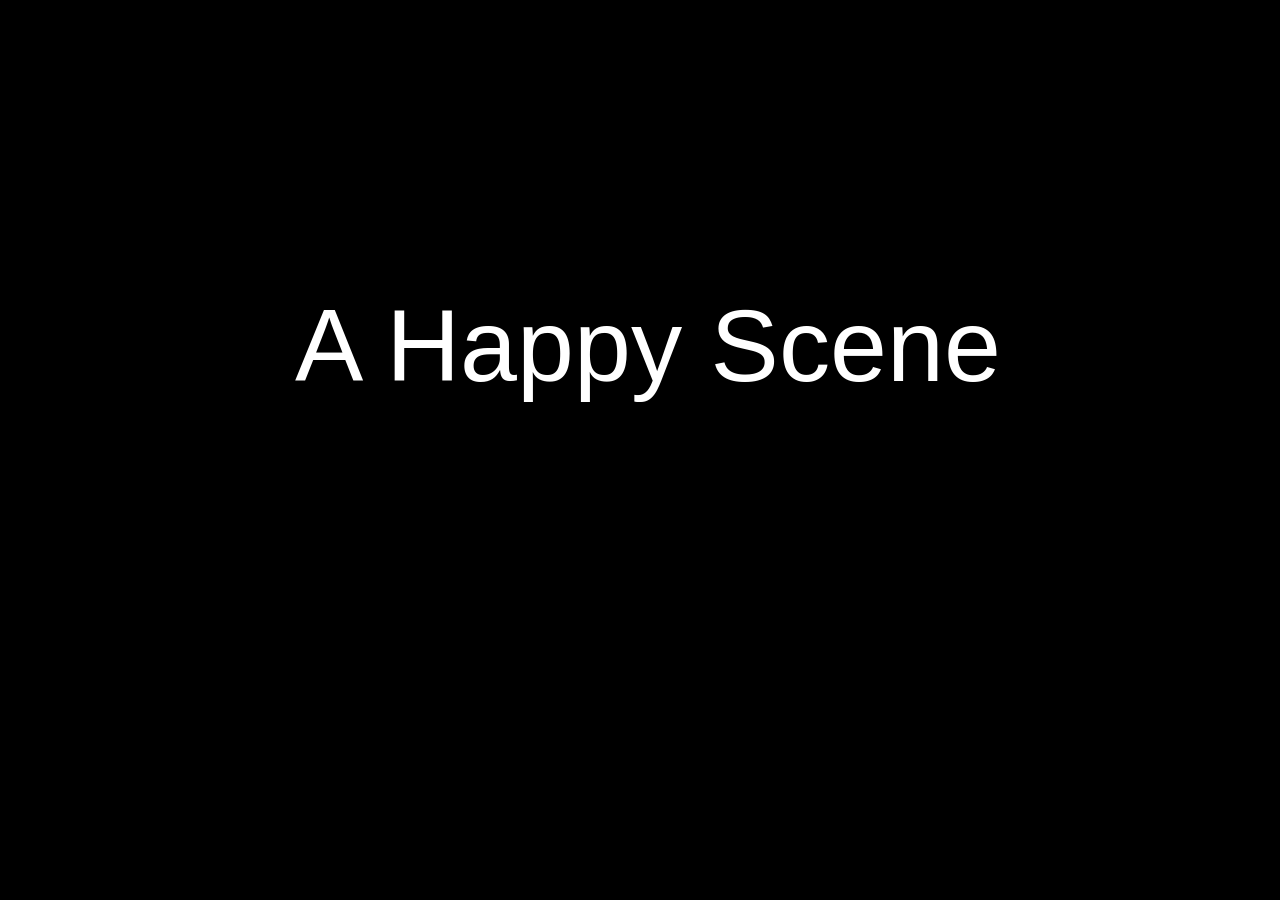
==== index.html @ cb01e4f2 "change name" ====
<!DOCTYPE html>
<html lang="en">

<head>
	<meta charset="UTF-8">
	<!--meta name="viewport" content="width=device-width, initial-scale=1.0"-->
	<title>HOPE</title>
	<link rel="stylesheet" href="static/css/style.css">
	<audio id="bgm" src="static/audio/morse_corpse.wav" loop></audio>
	<script src="static/js/scenes.js"></script>
	<script src="static/js/dialog.js"></script>
</head>

<body onload="init()">

	<img id="background" class="image-fullscreen">
	<div id="title-text" class="fade-in-slow" onclick="start_scene(event)">
		A Happy Scene
		<!--div class="subtitle">
			by m5
		</div-->
	</div>
	<div id="dialog-box" onclick="handle_dialog_click(event)"></div>
</body>

</html>
---- static/css/style.css ----
body {
	background-color: black;
}


.image-fullscreen {
	max-width: 100%;
	max-height: 100%;
	bottom: 0;
	left: 0;
	margin: auto;
	overflow: auto;
	position: fixed;
	right: 0;
	top: 0;
	-o-object-fit: contain;
	object-fit: contain;
	z-index: -1;
}




#dialog-box {
	background-color: rgba(255, 255, 255, 0.8);
	border: 2px solid pink;
	border-radius: 10px;
	padding: 20px;
	position: fixed;
	bottom: 10%;
	left: 50%;
	transform: translateX(-50%);
	width: 70%;
	min-height: 105px;
	font-size: 30px;
}

@keyframes fadeIn {
	from {
		opacity: 0;
	}

	to {
		opacity: 1;
	}
}

@keyframes fadeOut {
	from {
		opacity: 1;
	}

	to {
		opacity: 0;
	}
}

.fade-in-slow {
	animation: fadeIn 10.0s ease forwards;
}

.fade-in {
	animation: fadeIn 2.0s ease forwards;
}

.fade-out {
	animation: fadeOut 2.0s ease forwards;
}


#title-text {
	position: fixed;
	color: white;
	text-align: center;
	font-size: 8vw;
	font-family: 'Segoe UI', Tahoma, Geneva, Verdana, sans-serif;

	display: flex;
	justify-content: center;
	align-items: center;
	flex-direction: column;
	height: 75%;
	width: 100%;
}
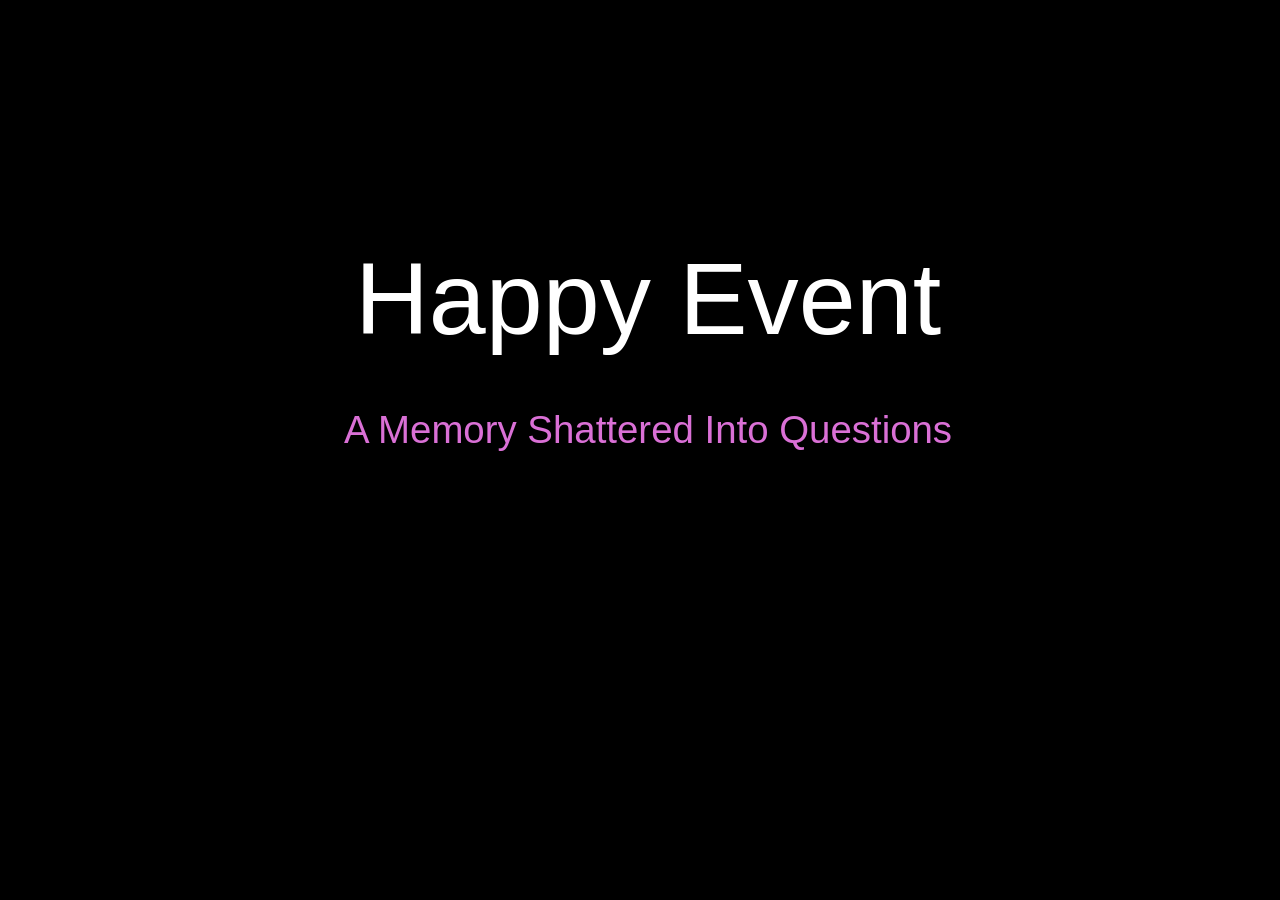
==== commit d0f3e250: "Changes made" ====
--- a/index.html
+++ b/index.html
@@ -6,19 +6,18 @@
 	<!--meta name="viewport" content="width=device-width, initial-scale=1.0"-->
 	<title>HOPE</title>
 	<link rel="stylesheet" href="static/css/style.css">
-	<audio id="bgm" src="static/audio/morse_corpse.wav" loop></audio>
-	<script src="static/js/scenes.js"></script>
-	<script src="static/js/dialog.js"></script>
 </head>
 
 <body onload="init()">
-
+	<audio id="bgm" src="static/audio/morse_corpse_v2.wav" loop></audio>
+	<script src="static/js/scenes.js"></script>
+	<script src="static/js/dialog.js"></script>
 	<img id="background" class="image-fullscreen">
-	<div id="title-text" class="fade-in-slow" onclick="start_scene(event)">
-		A Happy Scene
-		<!--div class="subtitle">
-			by m5
-		</div-->
+	<div id="title-text" class="fade-in-slow unselectable" onclick="start_scene(event)">
+		Happy Event
+		<div class="subtitle">
+			A Memory Shattered Into Questions
+		</div>
 	</div>
 	<div id="dialog-box" onclick="handle_dialog_click(event)"></div>
 </body>
--- a/static/css/style.css
+++ b/static/css/style.css
@@ -15,15 +15,21 @@
 	top: 0;
 	-o-object-fit: contain;
 	object-fit: contain;
-	z-index: -1;
+	z-index: -10;
 }
 
-
+.unselectable {
+	-moz-user-select: -moz-none;
+	-khtml-user-select: none;
+	-webkit-user-select: none;
+	-ms-user-select: none;
+	user-select: none;
+}
 
 
 #dialog-box {
 	background-color: rgba(255, 255, 255, 0.8);
-	border: 2px solid pink;
+	border: 2px solid orchid;
 	border-radius: 10px;
 	padding: 20px;
 	position: fixed;
@@ -33,6 +39,15 @@
 	width: 70%;
 	min-height: 105px;
 	font-size: 30px;
+	font-family: 'Segoe UI', Tahoma, Geneva, Verdana, sans-serif;
+}
+
+.dialog-input {
+	background-color: rgba(0, 0, 0, 0);
+	border: none;
+	font-size: 30px;
+	font-family: inherit;
+	color: darkorchid;
 }
 
 @keyframes fadeIn {
@@ -81,4 +96,54 @@
 	flex-direction: column;
 	height: 75%;
 	width: 100%;
+}
+
+.subtitle {
+	font-size: 3vw;
+	margin-top: 50px;
+	color: orchid;
+}
+
+.hand-video {
+	max-width: 100%;
+	max-height: 100%;
+	bottom: 0;
+	left: 0;
+	margin: auto;
+	overflow: auto;
+	position: fixed;
+	right: 0;
+	top: 0;
+	-o-object-fit: contain;
+	object-fit: contain;
+	z-index: -1;
+}
+
+
+
+.button-container {
+	position: fixed;
+	top: 100px;
+	width: 100%;
+	display: flex;
+	justify-content: center;
+	align-items: center;
+	gap: 40px;
+	flex-direction: column;
+}
+
+.jump-button {
+	background-color: rgba(255, 255, 255, 0.8);
+	border: 3px solid orchid;
+	border-radius: 5px;
+	color: orchid;
+	font-size: 25px;
+	padding: 10px 20px;
+	cursor: pointer;
+	width: 75%;
+	transition: background-color 0.3s ease;
+}
+
+.jump-button:active {
+	background-color: lightcyan;
 }
